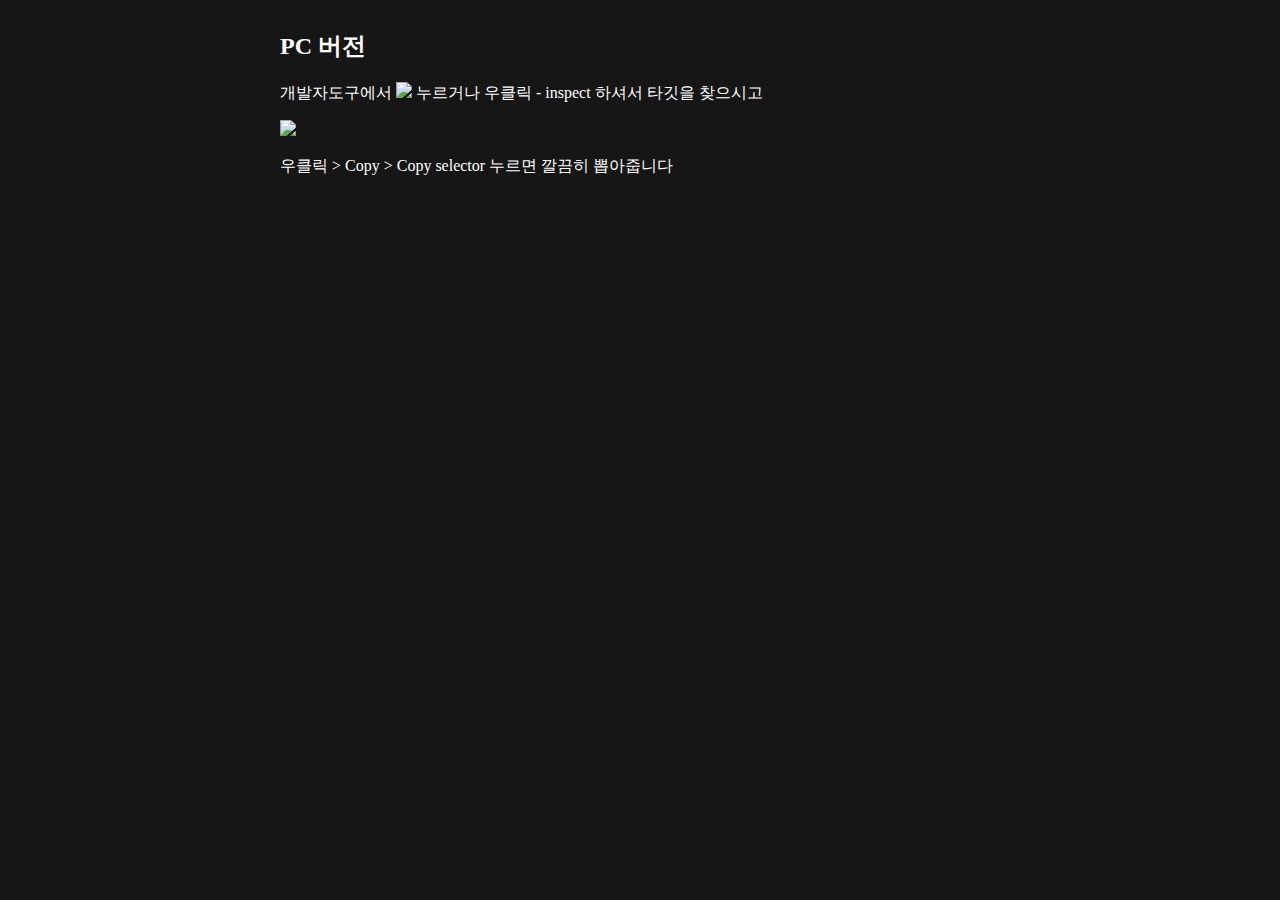
==== DeveloperTools.html @ 95544d8f "Create DeveloperTools.html" ====
<!doctype html>
<html lang="ko">
<head>
	<meta charset="utf-8">
	<title>개발자 도구 사용하는법</title>
	<!>
	<style>
		body{ background: #161616; margin: 30px }
		header h1{ color: #ffffff }
		h2{ color: #ffffff }
		footer p { color: #ffffff }
	#middle {
    		width:720px;
    		position : relative;
    		left: 50%;
    		margin-left: -360px;
	}	
	</style>
</head>
<body>
	<!>
	<header>
	</header>
	<article>
	</article>
	<footer>
		<h2 id="middle">PC 버전</h2>
		<p id="middle">개발자도구에서 <img src="https://maejaengtgd.github.io/image/tool_pos.png"> 누르거나 우클릭 - inspect 하셔서 타깃을 찾으시고</p>
		<p id="middle"><img src="https://maejaengtgd.github.io/image/DT_GID.png"></p>
		<p id="middle"> 우클릭 > Copy > Copy selector 누르면 깔끔히 뽑아줍니다 </p>
	</footer>
</body>

</html>
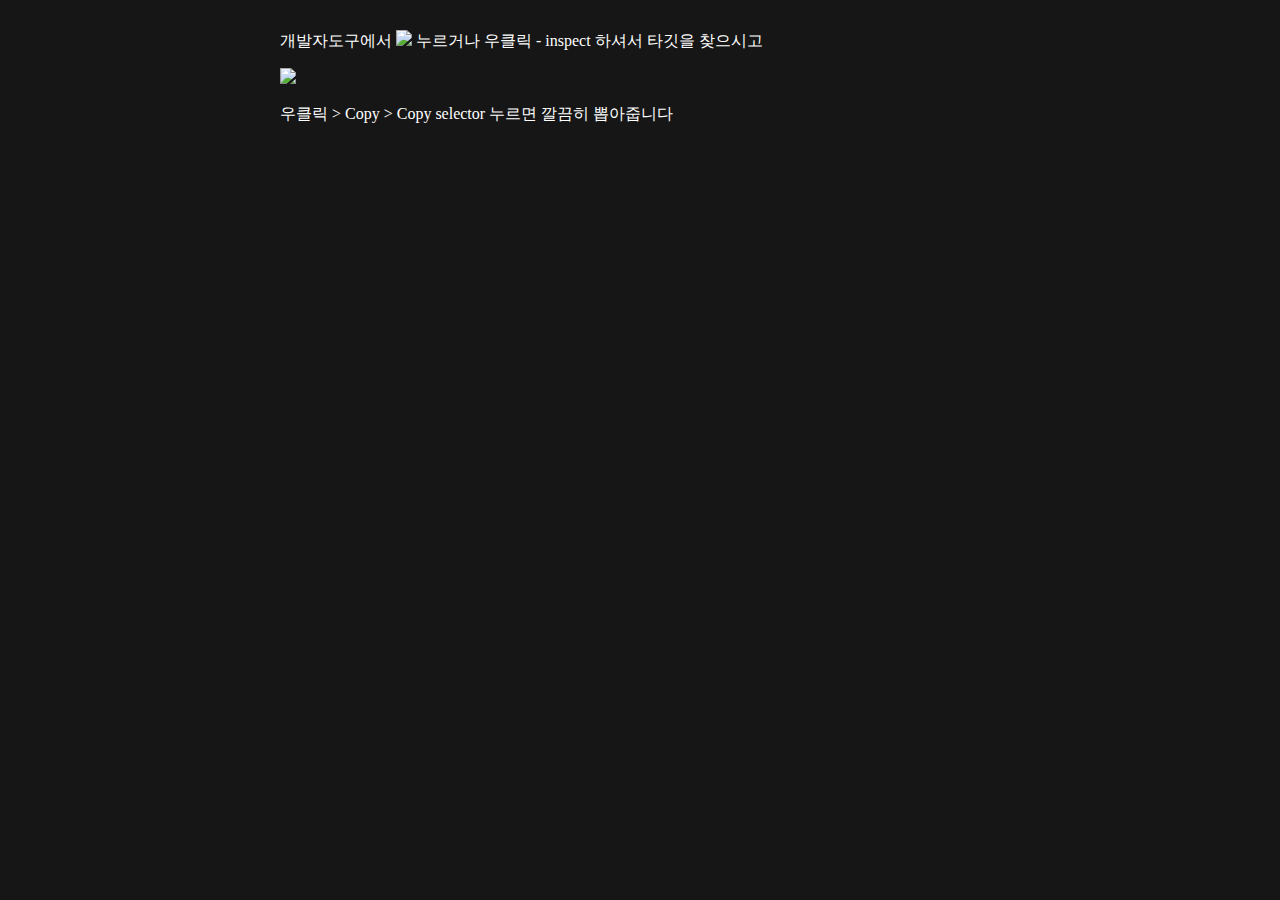
==== commit 32ed300c: "Update DeveloperTools.html" ====
--- a/DeveloperTools.html
+++ b/DeveloperTools.html
@@ -24,7 +24,6 @@
 	<article>
 	</article>
 	<footer>
-		<h2 id="middle">PC 버전</h2>
 		<p id="middle">개발자도구에서 <img src="https://maejaengtgd.github.io/image/tool_pos.png"> 누르거나 우클릭 - inspect 하셔서 타깃을 찾으시고</p>
 		<p id="middle"><img src="https://maejaengtgd.github.io/image/DT_GID.png"></p>
 		<p id="middle"> 우클릭 > Copy > Copy selector 누르면 깔끔히 뽑아줍니다 </p>
